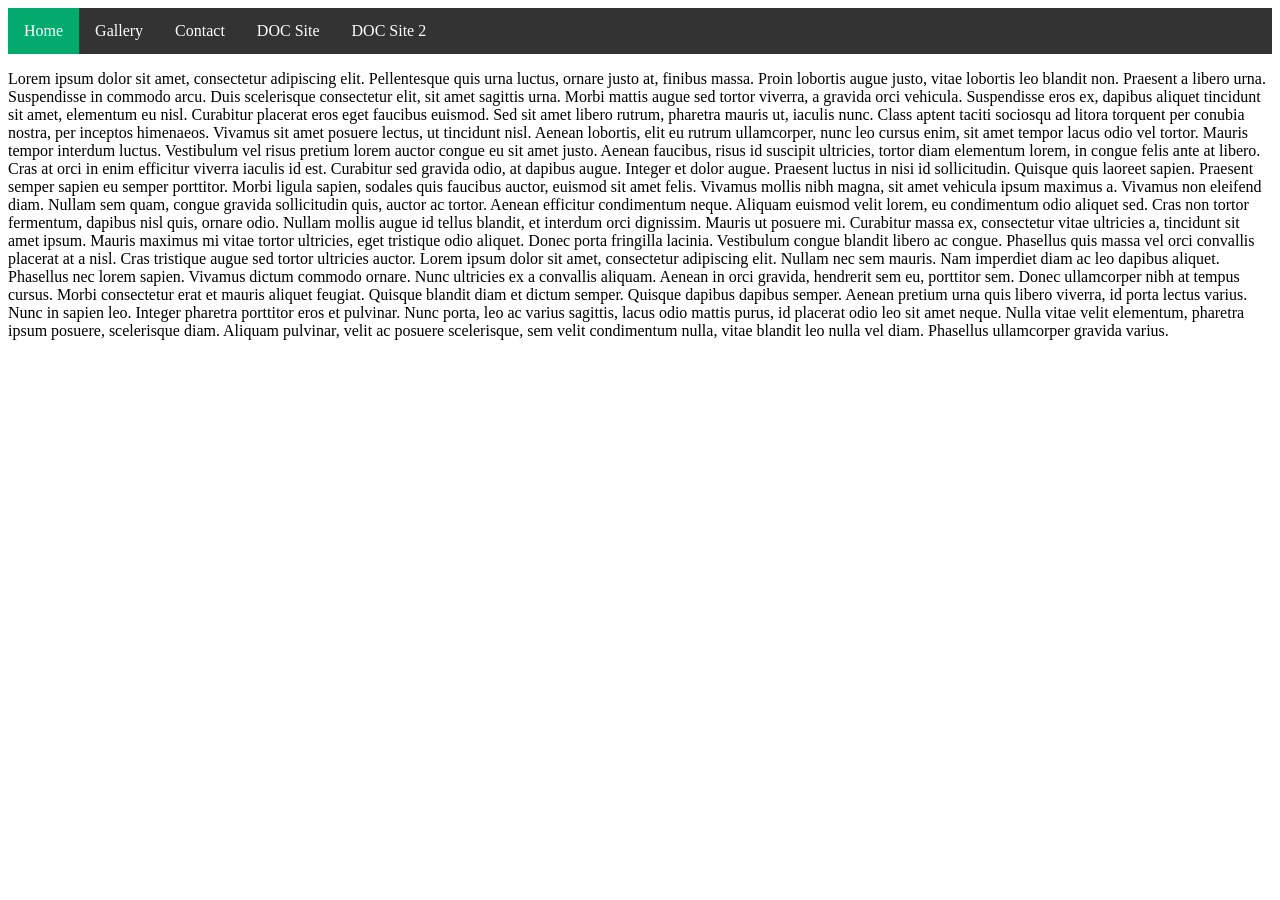
==== index.html @ c7e540f1 "Added gallery.html and started to work on adding a navbar to index.html, will later make everything " ====
<!DOCTYPE html>
<html lang="en">
<head>
    <meta charset="UTF-8">
    <meta name="viewport" content="width=device-width, initial-scale=1">
    <title>Home</title>
    <style>
ul {
  list-style-type: none;
  margin: 0;
  padding: 0;
  background-color: #333333;
  display: flex;
}

ul li a {
  display: block;
  color: white;
  padding: 14px 16px;
  text-decoration: none;
}

ul li a:hover {
  background-color: #111111;
}
ul li a.active {
  background-color: #04AA6D;
}
        ul {
  position: sticky;
  top: 0;
}

    </style>
</head>
<body>
<ul>
  <li><a class="active" href="index.html">Home</a></li>
  <li><a href="gallery.html">Gallery</a></li>
  <li><a href="#contact">Contact</a></li>
  <li><a href="#site1">DOC Site</a></li>
  <li><a href="#site2">DOC Site 2</a></li>
</ul>
<p>Lorem ipsum dolor sit amet, consectetur adipiscing elit. Pellentesque quis urna luctus, ornare justo at, finibus massa. Proin lobortis augue justo, vitae lobortis leo blandit non. Praesent a libero urna. Suspendisse in commodo arcu. Duis scelerisque consectetur elit, sit amet sagittis urna. Morbi mattis augue sed tortor viverra, a gravida orci vehicula. Suspendisse eros ex, dapibus aliquet tincidunt sit amet, elementum eu nisl.

Curabitur placerat eros eget faucibus euismod. Sed sit amet libero rutrum, pharetra mauris ut, iaculis nunc. Class aptent taciti sociosqu ad litora torquent per conubia nostra, per inceptos himenaeos. Vivamus sit amet posuere lectus, ut tincidunt nisl. Aenean lobortis, elit eu rutrum ullamcorper, nunc leo cursus enim, sit amet tempor lacus odio vel tortor. Mauris tempor interdum luctus. Vestibulum vel risus pretium lorem auctor congue eu sit amet justo. Aenean faucibus, risus id suscipit ultricies, tortor diam elementum lorem, in congue felis ante at libero. Cras at orci in enim efficitur viverra iaculis id est. Curabitur sed gravida odio, at dapibus augue. Integer et dolor augue.

Praesent luctus in nisi id sollicitudin. Quisque quis laoreet sapien. Praesent semper sapien eu semper porttitor. Morbi ligula sapien, sodales quis faucibus auctor, euismod sit amet felis. Vivamus mollis nibh magna, sit amet vehicula ipsum maximus a. Vivamus non eleifend diam. Nullam sem quam, congue gravida sollicitudin quis, auctor ac tortor. Aenean efficitur condimentum neque. Aliquam euismod velit lorem, eu condimentum odio aliquet sed. Cras non tortor fermentum, dapibus nisl quis, ornare odio. Nullam mollis augue id tellus blandit, et interdum orci dignissim. Mauris ut posuere mi. Curabitur massa ex, consectetur vitae ultricies a, tincidunt sit amet ipsum. Mauris maximus mi vitae tortor ultricies, eget tristique odio aliquet.

Donec porta fringilla lacinia. Vestibulum congue blandit libero ac congue. Phasellus quis massa vel orci convallis placerat at a nisl. Cras tristique augue sed tortor ultricies auctor. Lorem ipsum dolor sit amet, consectetur adipiscing elit. Nullam nec sem mauris. Nam imperdiet diam ac leo dapibus aliquet. Phasellus nec lorem sapien. Vivamus dictum commodo ornare. Nunc ultricies ex a convallis aliquam. Aenean in orci gravida, hendrerit sem eu, porttitor sem. Donec ullamcorper nibh at tempus cursus. Morbi consectetur erat et mauris aliquet feugiat. Quisque blandit diam et dictum semper.

Quisque dapibus dapibus semper. Aenean pretium urna quis libero viverra, id porta lectus varius. Nunc in sapien leo. Integer pharetra porttitor eros et pulvinar. Nunc porta, leo ac varius sagittis, lacus odio mattis purus, id placerat odio leo sit amet neque. Nulla vitae velit elementum, pharetra ipsum posuere, scelerisque diam. Aliquam pulvinar, velit ac posuere scelerisque, sem velit condimentum nulla, vitae blandit leo nulla vel diam. Phasellus ullamcorper gravida varius.</p>
</body>
</html>
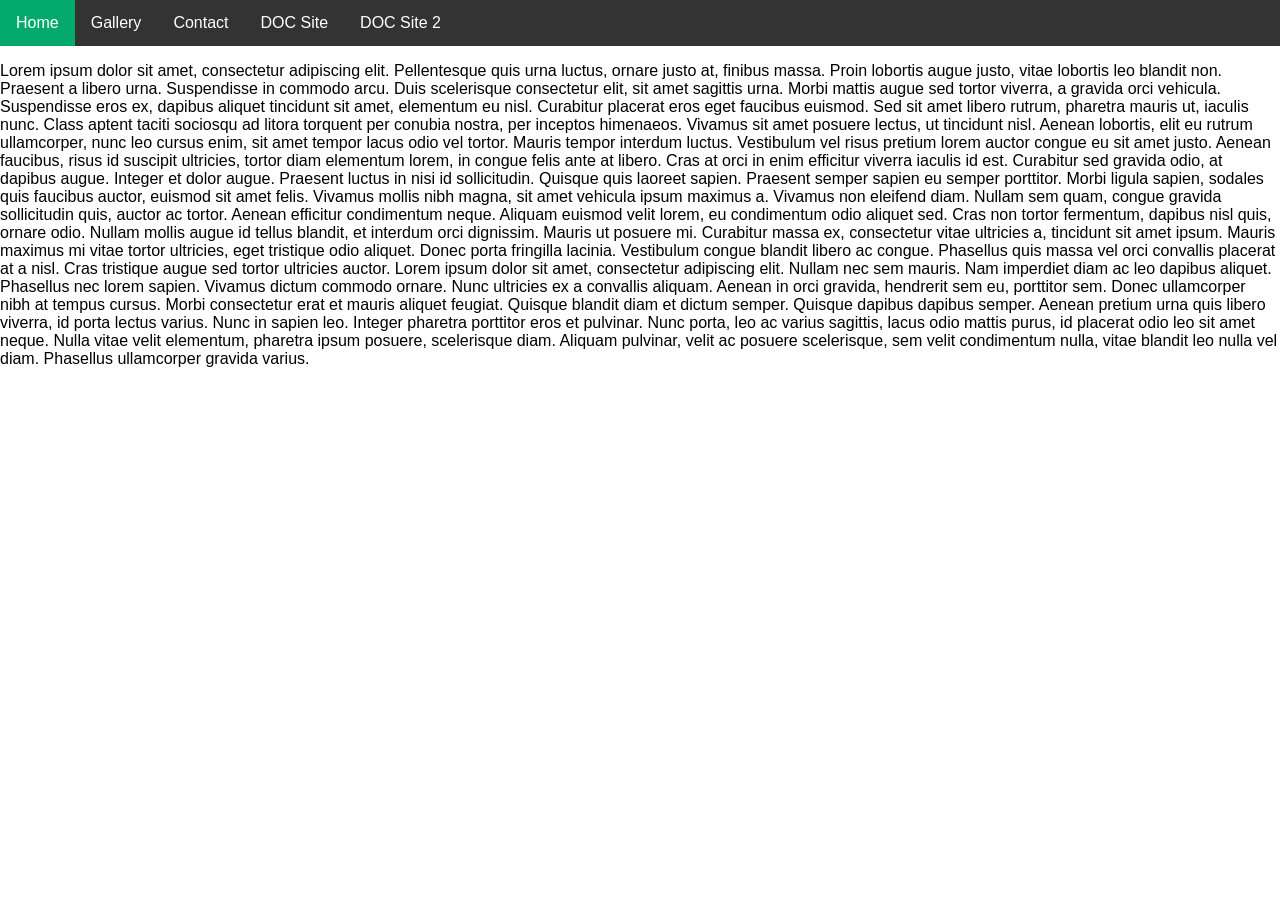
==== commit 539b2f2f: "Added navbar to contact.html, site1.html, and site2.html" ====
--- a/index.html
+++ b/index.html
@@ -4,6 +4,7 @@
     <meta charset="UTF-8">
     <meta name="viewport" content="width=device-width, initial-scale=1">
     <title>Home</title>
+    <link rel="stylesheet" href="style.css">
     <style>
 ul {
   list-style-type: none;
@@ -37,9 +38,9 @@
 <ul>
   <li><a class="active" href="index.html">Home</a></li>
   <li><a href="gallery.html">Gallery</a></li>
-  <li><a href="#contact">Contact</a></li>
-  <li><a href="#site1">DOC Site</a></li>
-  <li><a href="#site2">DOC Site 2</a></li>
+  <li><a href="contact.html">Contact</a></li>
+  <li><a href="site1.html">DOC Site</a></li>
+  <li><a href="site2.html">DOC Site 2</a></li>
 </ul>
 <p>Lorem ipsum dolor sit amet, consectetur adipiscing elit. Pellentesque quis urna luctus, ornare justo at, finibus massa. Proin lobortis augue justo, vitae lobortis leo blandit non. Praesent a libero urna. Suspendisse in commodo arcu. Duis scelerisque consectetur elit, sit amet sagittis urna. Morbi mattis augue sed tortor viverra, a gravida orci vehicula. Suspendisse eros ex, dapibus aliquet tincidunt sit amet, elementum eu nisl.
 
--- a/style.css
+++ b/style.css
@@ -0,0 +1,2 @@
+* {box-sizing: border-box}
+body {font-family: Verdana, sans-serif; margin:0}
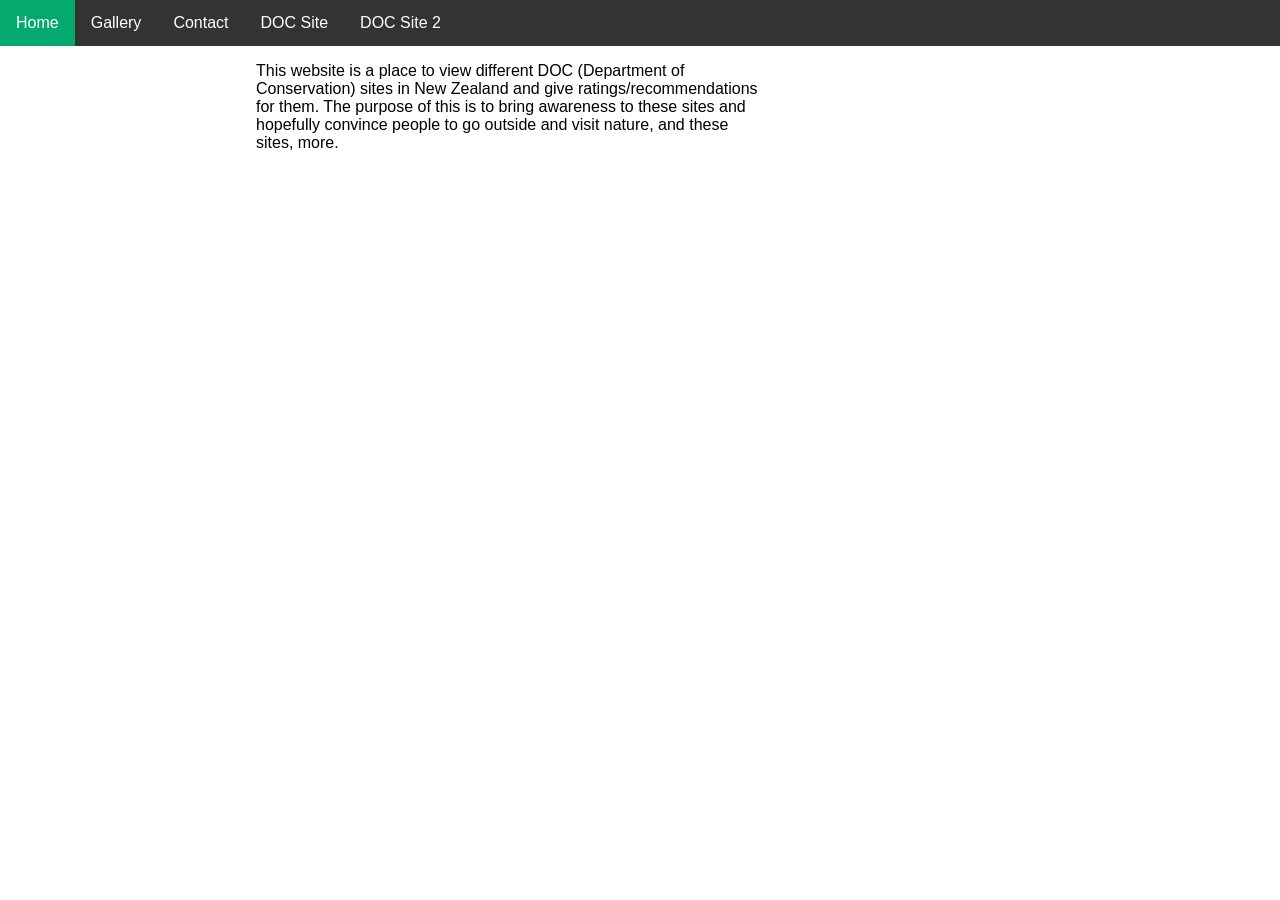
==== commit 98b0f95c: "Implemented CSS grids (finally) and started adding text to the site." ====
--- a/index.html
+++ b/index.html
@@ -31,6 +31,17 @@
   position: sticky;
   top: 0;
 }
+        .parent {
+display: grid;
+grid-template-columns: repeat(5, 1fr);
+grid-template-rows: repeat(5, 1fr);
+grid-column-gap: 0px;
+grid-row-gap: 0px;
+}
+
+.div1 { grid-area: 1 / 2 / 3 / 4; }
+.div2 { grid-area: 1 / 4 / 3 / 5; }
+.div3 { grid-area: 3 / 2 / 5 / 5; }
 
     </style>
 </head>
@@ -42,14 +53,12 @@
   <li><a href="site1.html">DOC Site</a></li>
   <li><a href="site2.html">DOC Site 2</a></li>
 </ul>
-<p>Lorem ipsum dolor sit amet, consectetur adipiscing elit. Pellentesque quis urna luctus, ornare justo at, finibus massa. Proin lobortis augue justo, vitae lobortis leo blandit non. Praesent a libero urna. Suspendisse in commodo arcu. Duis scelerisque consectetur elit, sit amet sagittis urna. Morbi mattis augue sed tortor viverra, a gravida orci vehicula. Suspendisse eros ex, dapibus aliquet tincidunt sit amet, elementum eu nisl.
-
-Curabitur placerat eros eget faucibus euismod. Sed sit amet libero rutrum, pharetra mauris ut, iaculis nunc. Class aptent taciti sociosqu ad litora torquent per conubia nostra, per inceptos himenaeos. Vivamus sit amet posuere lectus, ut tincidunt nisl. Aenean lobortis, elit eu rutrum ullamcorper, nunc leo cursus enim, sit amet tempor lacus odio vel tortor. Mauris tempor interdum luctus. Vestibulum vel risus pretium lorem auctor congue eu sit amet justo. Aenean faucibus, risus id suscipit ultricies, tortor diam elementum lorem, in congue felis ante at libero. Cras at orci in enim efficitur viverra iaculis id est. Curabitur sed gravida odio, at dapibus augue. Integer et dolor augue.
-
-Praesent luctus in nisi id sollicitudin. Quisque quis laoreet sapien. Praesent semper sapien eu semper porttitor. Morbi ligula sapien, sodales quis faucibus auctor, euismod sit amet felis. Vivamus mollis nibh magna, sit amet vehicula ipsum maximus a. Vivamus non eleifend diam. Nullam sem quam, congue gravida sollicitudin quis, auctor ac tortor. Aenean efficitur condimentum neque. Aliquam euismod velit lorem, eu condimentum odio aliquet sed. Cras non tortor fermentum, dapibus nisl quis, ornare odio. Nullam mollis augue id tellus blandit, et interdum orci dignissim. Mauris ut posuere mi. Curabitur massa ex, consectetur vitae ultricies a, tincidunt sit amet ipsum. Mauris maximus mi vitae tortor ultricies, eget tristique odio aliquet.
-
-Donec porta fringilla lacinia. Vestibulum congue blandit libero ac congue. Phasellus quis massa vel orci convallis placerat at a nisl. Cras tristique augue sed tortor ultricies auctor. Lorem ipsum dolor sit amet, consectetur adipiscing elit. Nullam nec sem mauris. Nam imperdiet diam ac leo dapibus aliquet. Phasellus nec lorem sapien. Vivamus dictum commodo ornare. Nunc ultricies ex a convallis aliquam. Aenean in orci gravida, hendrerit sem eu, porttitor sem. Donec ullamcorper nibh at tempus cursus. Morbi consectetur erat et mauris aliquet feugiat. Quisque blandit diam et dictum semper.
-
-Quisque dapibus dapibus semper. Aenean pretium urna quis libero viverra, id porta lectus varius. Nunc in sapien leo. Integer pharetra porttitor eros et pulvinar. Nunc porta, leo ac varius sagittis, lacus odio mattis purus, id placerat odio leo sit amet neque. Nulla vitae velit elementum, pharetra ipsum posuere, scelerisque diam. Aliquam pulvinar, velit ac posuere scelerisque, sem velit condimentum nulla, vitae blandit leo nulla vel diam. Phasellus ullamcorper gravida varius.</p>
+<div class="parent">
+<div class="div1">
+  <p>This website is a place to view different DOC (Department of Conservation) sites in New Zealand and give ratings/recommendations for them. The purpose of this is to bring awareness to these sites and hopefully convince people to go outside and visit nature, and these sites, more.</p>
+</div>
+<div class="div2"> </div>
+<div class="div3"> </div>
+</div>
 </body>
 </html>
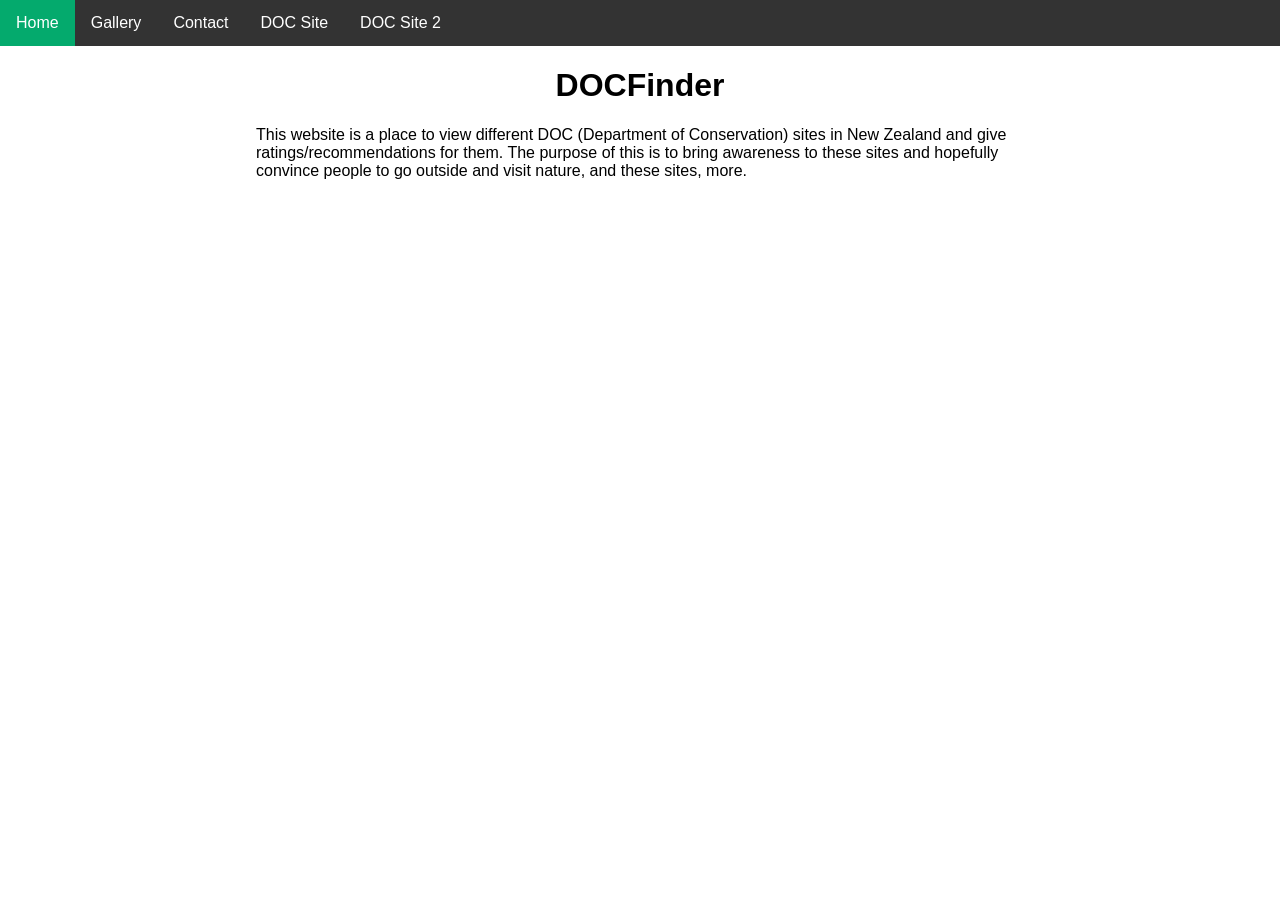
==== commit 06465bc7: "Centered text, added heading." ====
--- a/index.html
+++ b/index.html
@@ -3,7 +3,7 @@
 <head>
     <meta charset="UTF-8">
     <meta name="viewport" content="width=device-width, initial-scale=1">
-    <title>Home</title>
+    <title>DOCFinder</title>
     <link rel="stylesheet" href="style.css">
     <style>
 ul {
@@ -39,10 +39,8 @@
 grid-row-gap: 0px;
 }
 
-.div1 { grid-area: 1 / 2 / 3 / 4; }
-.div2 { grid-area: 1 / 4 / 3 / 5; }
-.div3 { grid-area: 3 / 2 / 5 / 5; }
-
+.div1 { grid-area: 1 / 2 / 3 / 5; }
+.div2 { grid-area: 3 / 2 / 5 / 5; }
     </style>
 </head>
 <body>
@@ -55,10 +53,10 @@
 </ul>
 <div class="parent">
 <div class="div1">
+    <h1 class="center-text"">DOCFinder</h1>
   <p>This website is a place to view different DOC (Department of Conservation) sites in New Zealand and give ratings/recommendations for them. The purpose of this is to bring awareness to these sites and hopefully convince people to go outside and visit nature, and these sites, more.</p>
 </div>
 <div class="div2"> </div>
-<div class="div3"> </div>
 </div>
 </body>
 </html>
--- a/style.css
+++ b/style.css
@@ -1,2 +1,5 @@
 * {box-sizing: border-box}
-body {font-family: Verdana, sans-serif; margin:0}+body {font-family: Verdana, sans-serif; margin:0}
+.center-text {
+  text-align: center;
+}
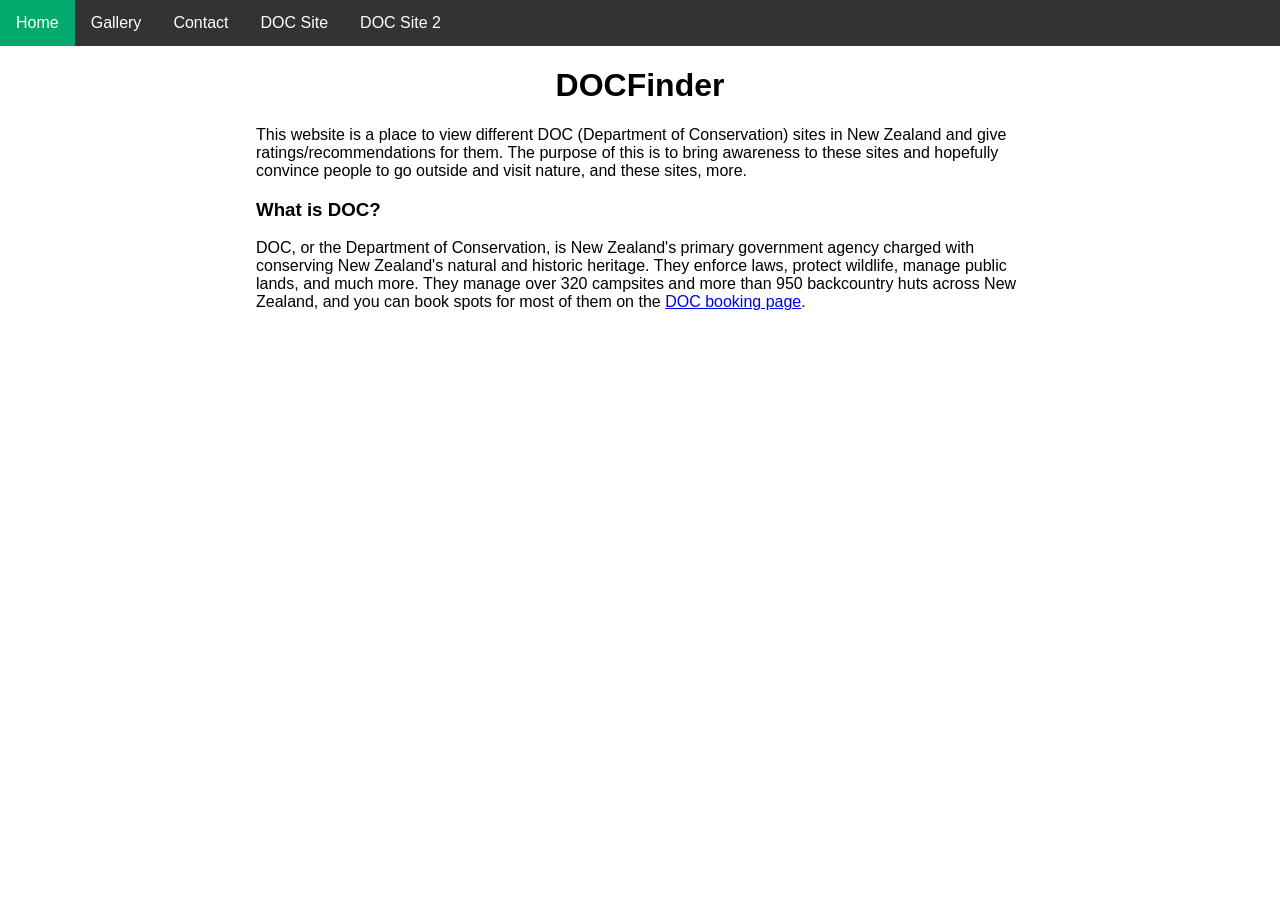
==== commit 72c2de2b: "added grid to contact.html and added more text to index.html" ====
--- a/index.html
+++ b/index.html
@@ -53,8 +53,10 @@
 </ul>
 <div class="parent">
 <div class="div1">
-    <h1 class="center-text"">DOCFinder</h1>
+    <h1 class="center-text">DOCFinder</h1>
   <p>This website is a place to view different DOC (Department of Conservation) sites in New Zealand and give ratings/recommendations for them. The purpose of this is to bring awareness to these sites and hopefully convince people to go outside and visit nature, and these sites, more.</p>
+    <h3>What is DOC?</h3>
+    <p>DOC, or the Department of Conservation, is New Zealand's primary government agency charged with conserving New Zealand's natural and historic heritage. They enforce laws, protect wildlife, manage public lands, and much more. They manage over 320 campsites and more than 950 backcountry huts across New Zealand, and you can book spots for most of them on the <a href="https://www.doc.govt.nz/parks-and-recreation/places-to-go/online-bookings/">DOC booking page</a>.</p>
 </div>
 <div class="div2"> </div>
 </div>
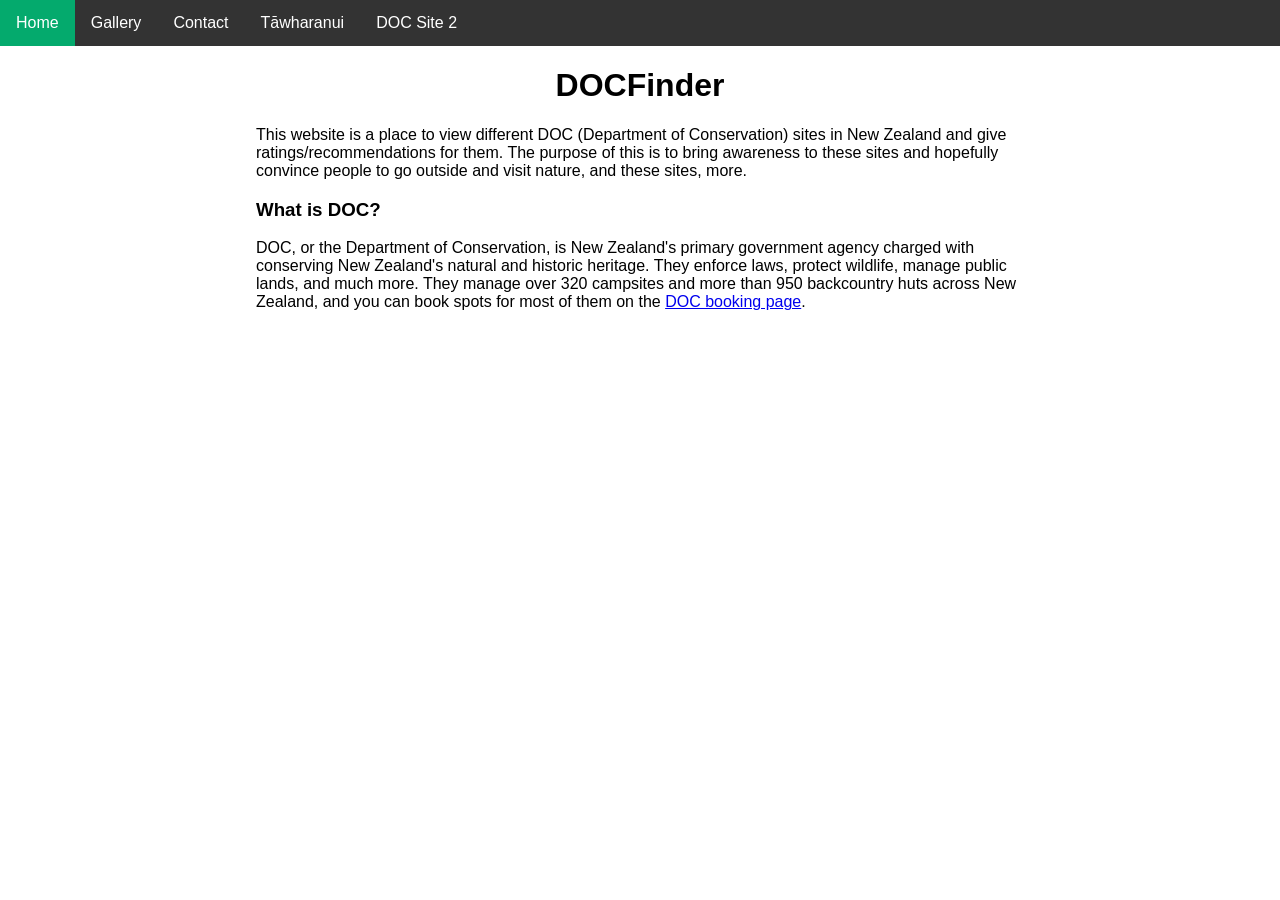
==== commit ddd735dc: "updated site 1 to be tawharanui" ====
--- a/index.html
+++ b/index.html
@@ -48,7 +48,7 @@
   <li><a class="active" href="index.html">Home</a></li>
   <li><a href="gallery.html">Gallery</a></li>
   <li><a href="contact.html">Contact</a></li>
-  <li><a href="site1.html">DOC Site</a></li>
+  <li><a href="site1.html">Tāwharanui</a></li>
   <li><a href="site2.html">DOC Site 2</a></li>
 </ul>
 <div class="parent">
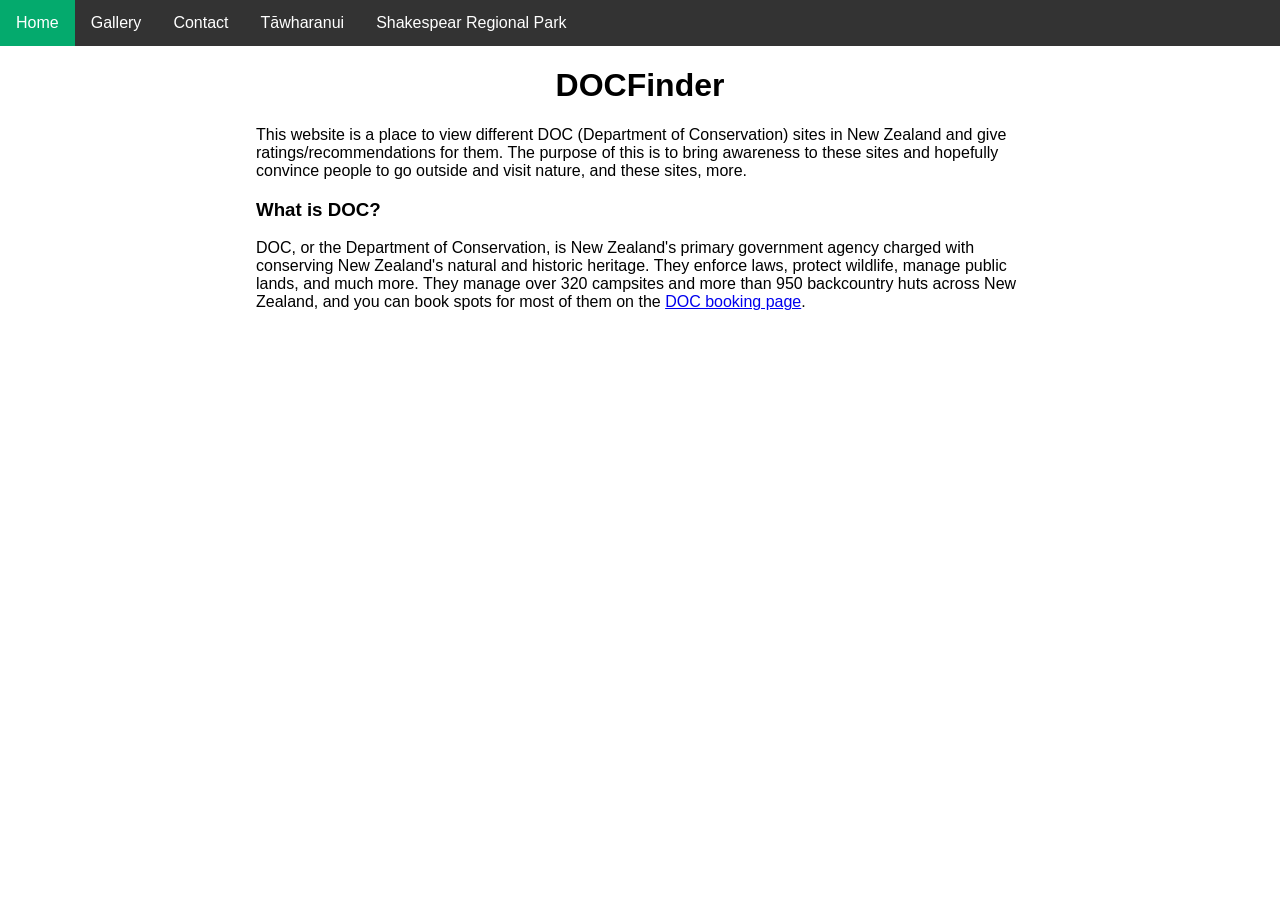
==== commit abb80747: "Started working on site 2 (shakespear) and updated navbar accordingly" ====
--- a/index.html
+++ b/index.html
@@ -49,7 +49,7 @@
   <li><a href="gallery.html">Gallery</a></li>
   <li><a href="contact.html">Contact</a></li>
   <li><a href="site1.html">Tāwharanui</a></li>
-  <li><a href="site2.html">DOC Site 2</a></li>
+  <li><a href="site2.html">Shakespear Regional Park</a></li>
 </ul>
 <div class="parent">
 <div class="div1">
